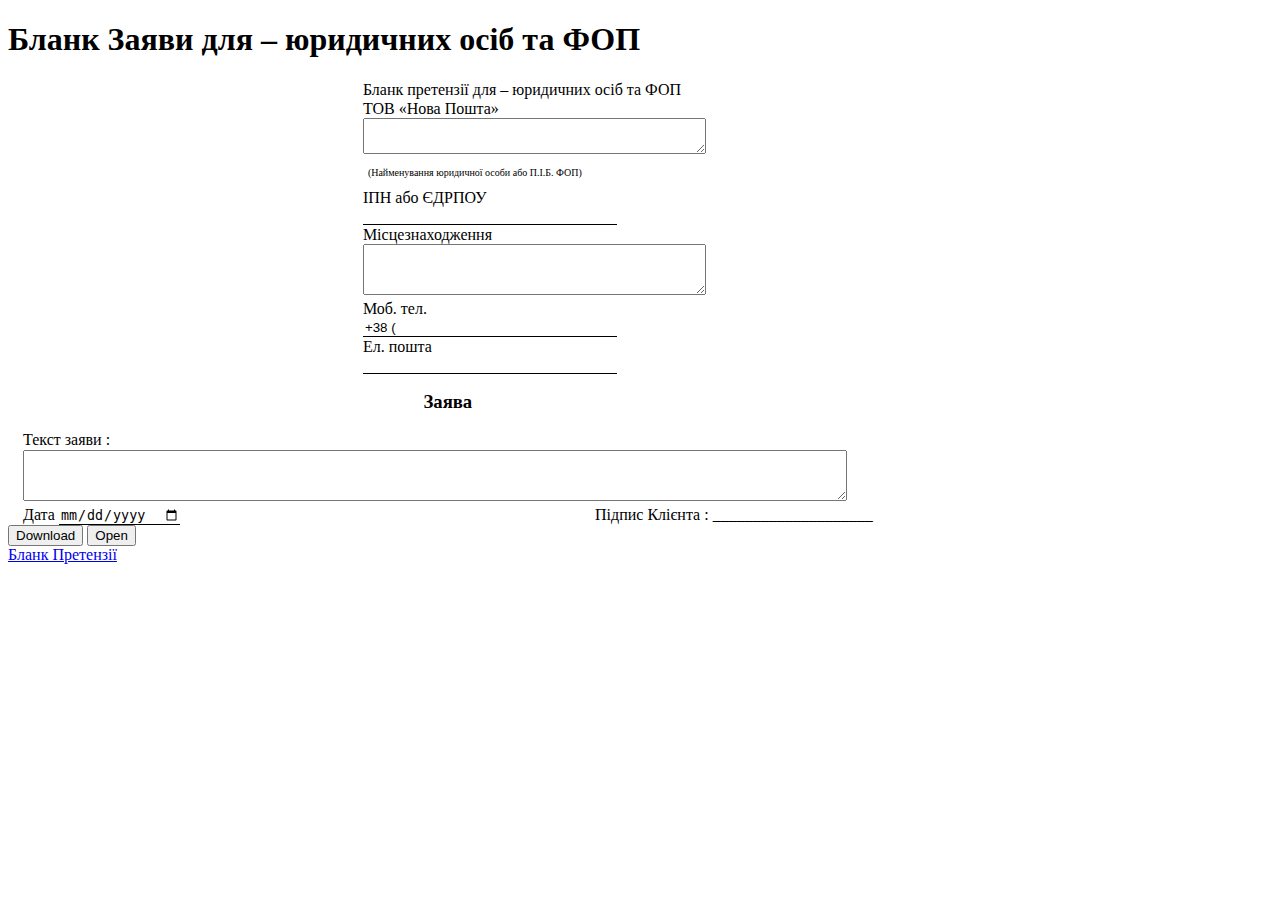
==== statement.html @ a2079eab "add second page" ====
<!DOCTYPE html>
<html lang="en">

<head>
	<meta charset="utf-8">
	<link rel="icon" href="../img/icon/favicon.ico">
	<link rel="stylesheet" href="css/main.css">
	<title>Бланк Заяви для – юридичних осіб та ФОП</title>
</head>

<body>
	<h1>Бланк Заяви для – юридичних осіб та ФОП</h1>
	<div class="wrapper_page">
		<div class="column_write">
			<div class="wrapper_header">
				<div class="header_np">
					<div>Бланк претензії для – юридичних осіб та ФОП <br>
						ТОВ «Нова Пошта»</div>
					<textarea name="comment" cols="40" rows="2" id="nameOfTheLegalEntity"></textarea>
					<label for="nameOfTheLegalEntity">
						<div class="comment">
							(Найменування юридичної особи або П.І.Б. ФОП)
						</div>
					</label>
					<div>
						<label for="TINorUSREOU">
							ІПН або ЄДРПОУ
						</label>
					</div>
					<input type="text" id="TINorUSREOU">
					<div>
						<label for="Location">
							Місцезнаходження
						</label>
					</div>
					<textarea name="comment" cols="40" rows="3" id="Location"></textarea>
					<div>
						<label for="tel">
							Моб. тел.
						</label>
					</div>
					<input type="text" id="tel" placeholder="(000) 000-00-00" value="+38 (" required="" minlength="12"
						maxlength="19">
					<div>
						<label for="emailUser">
							Ел. пошта
						</label>
					</div>
					<input type="email" id="emailUser">
				</div>
			</div>
			<h3>Заява</h3>
			<div class="wrapp_text">
				<div class="commentForProblems">
					<label for="theEssenceOfTheProblem"> Текст заяви : </label> <br>
					<textarea name="comment" cols="100" rows="3" id="theEssenceOfTheProblem"></textarea>
				</div>
				<div class="dateSignature">
					<div class="dateDoc">
						<label for="dateDoc">Дата</label>
						<input type="date" id="dateDoc">
					</div>
					<div class="wrapper_clientSignature">
						<div class="wrapperOutSignature">
							<label for="clientSignature">
								<div class="detailsAcc">
									Підпис Клієнта :
								</div>
								<div class="outSignature">
									____________________
								</div>
							</label>
						</div>
					</div>
				</div>
			</div>
		</div>
		<div class="column_pdf">
			<img src="" id="tableBanner" />
			<div id="res"></div>
		</div>
	</div>

	<input type="button" id="start" value="Download">
	<input type="button" id="openWindow" value="Open">
	<div class="ref">
		<a href="index.html">Бланк Претензії</a>
	</div>
	<script type="text/javascript" src="js/moment.js"></script>
	<script type="text/javascript" src="js/jspdf.min.js"></script>
	<script type="text/javascript" src="js/statement.js"></script>
	<script type="text/javascript" src="js/validation.js"></script>
</body>

</html>
---- css/main.css ----
@charset "UTF-8";
.wrapper_page {
  line-height: 1.2em;
  display: -webkit-box;
  display: -ms-flexbox;
  display: flex;
  -webkit-box-orient: vertical;
  -webkit-box-direction: normal;
      -ms-flex-direction: wrap;
          flex-direction: wrap;
}

.wrapper_page input {
  border: 0;
  border-bottom: solid black 1px;
}

.wrapper_page textarea:focus, .wrapper_page input:focus {
  outline: none;
}

.wrapper_page input[type="file"] {
  border: 0;
}

.column_write {
  width: 100%;
  margin-left: 15px;
}

.column_write .wrapper_header {
  display: -webkit-box;
  display: -ms-flexbox;
  display: flex;
  -webkit-box-pack: end;
      -ms-flex-pack: end;
          justify-content: flex-end;
}

.column_write .wrapper_header .header_np {
  width: 60%;
}

.column_write .wrapper_header .header_np input {
  display: block;
  width: 250px;
}

.column_write h3 {
  text-align: center;
}

.column_write .wrapp_text .wrapper_defect .defect {
  display: inline;
}

.column_write .wrapp_text .reimburseTheCostPaidFor .choiceOfCompensationFor {
  display: inline;
}

.column_write .wrapp_text .cancellationTheCostPaidFor .cancellationСhoiceOfCompensationFor {
  display: inline;
}

.column_write .theEssenceOfTheProblem {
  display: block;
}

.column_write .wrapper_details {
  display: -webkit-box;
  display: -ms-flexbox;
  display: flex;
}

.column_write .wrapper_details .FOP {
  width: 48%;
}

.column_write .wrapper_details .AccountFOP {
  width: 48%;
}

.column_write .dateSignature {
  display: -webkit-box;
  display: -ms-flexbox;
  display: flex;
  -webkit-box-pack: justify;
      -ms-flex-pack: justify;
          justify-content: space-between;
}

.column_write .dateSignature .detailsAcc {
  display: inline;
}

.column_write .dateSignature .outSignature {
  display: inline;
}

.column_write .wrapper_clientSignature {
  display: -webkit-box;
  display: -ms-flexbox;
  display: flex;
}

.column_pdf {
  width: 47%;
}

#otherProblem {
  width: 400px;
}

.comment {
  font-size: 10px;
  padding: 5px;
}

#otherAdditions {
  width: 500px;
}

#invoiceNumber {
  -webkit-appearance: textfield;
     -moz-appearance: textfield;
          appearance: textfield;
  width: 70%;
}

#invoiceNumber::-webkit-outer-spin-button,
#invoiceNumber::-webkit-inner-spin-button {
  -webkit-appearance: none;
  margin: 0;
}

#currentAccount {
  width: 90%;
}

#tableBanner {
  position: relative;
  top: 90vh;
}
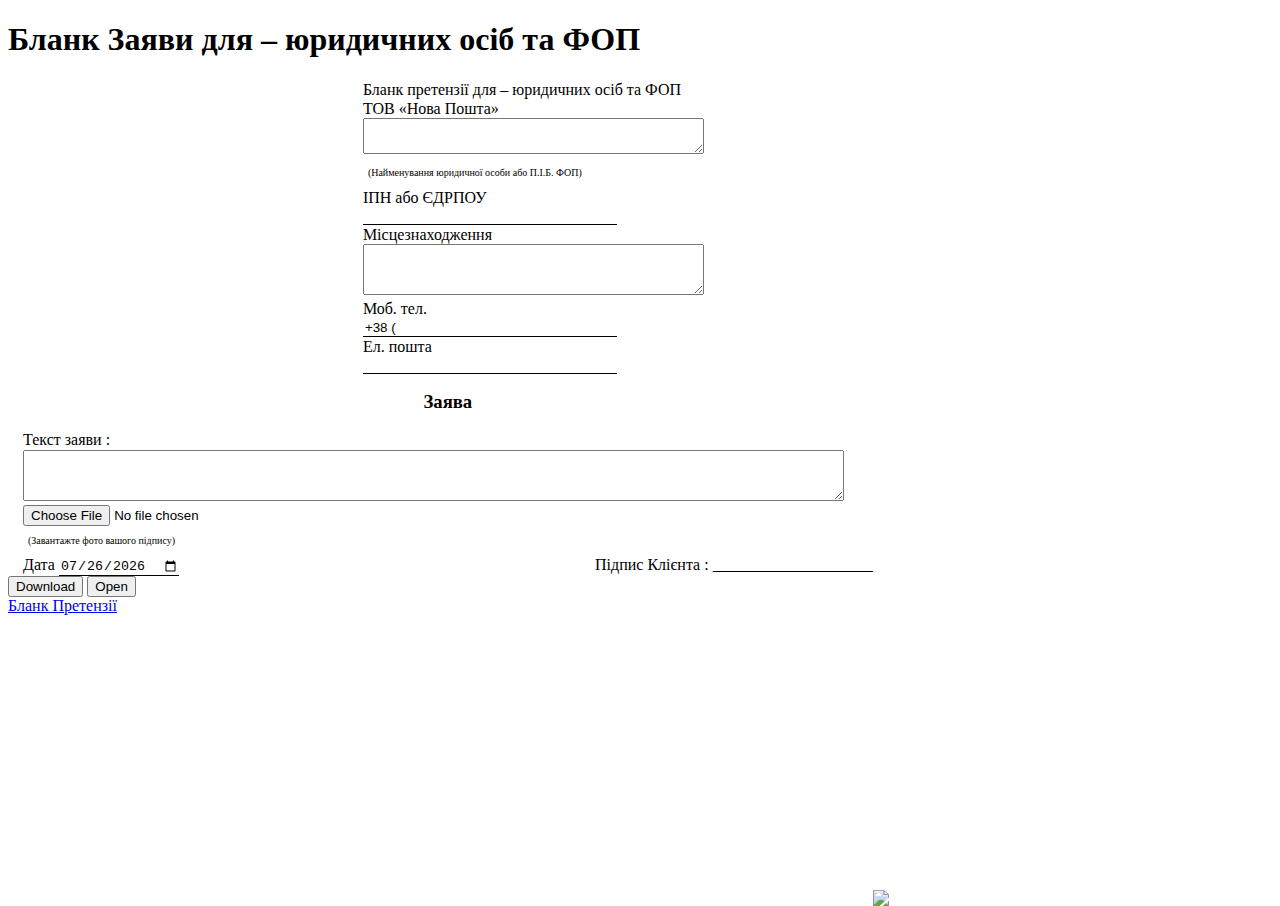
==== commit f28dcf62: "change statement" ====
--- a/statement.html
+++ b/statement.html
@@ -55,6 +55,11 @@
 					<label for="theEssenceOfTheProblem"> Текст заяви : </label> <br>
 					<textarea name="comment" cols="100" rows="3" id="theEssenceOfTheProblem"></textarea>
 				</div>
+				<div class="wrapperInputSignature">
+					<input type="file" accept=".jpg, .jpeg, .png" id="clientSignature">
+
+					<div class="comment">(Завантажте фото вашого підпису)</div>
+				</div>
 				<div class="dateSignature">
 					<div class="dateDoc">
 						<label for="dateDoc">Дата</label>
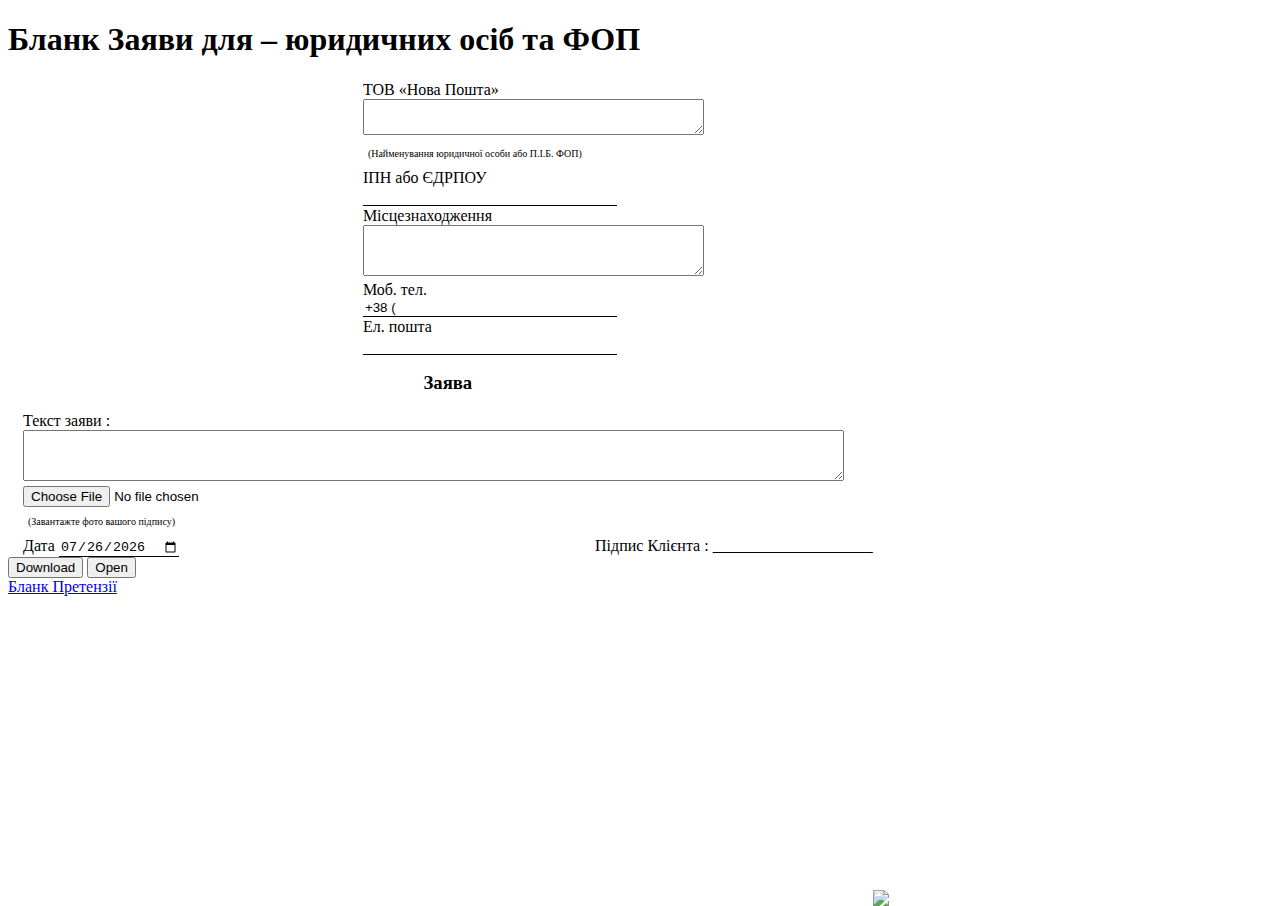
==== commit cd5f6519: "fix cookie" ====
--- a/statement.html
+++ b/statement.html
@@ -14,8 +14,7 @@
 		<div class="column_write">
 			<div class="wrapper_header">
 				<div class="header_np">
-					<div>Бланк претензії для – юридичних осіб та ФОП <br>
-						ТОВ «Нова Пошта»</div>
+					<div>ТОВ «Нова Пошта»</div>
 					<textarea name="comment" cols="40" rows="2" id="nameOfTheLegalEntity"></textarea>
 					<label for="nameOfTheLegalEntity">
 						<div class="comment">
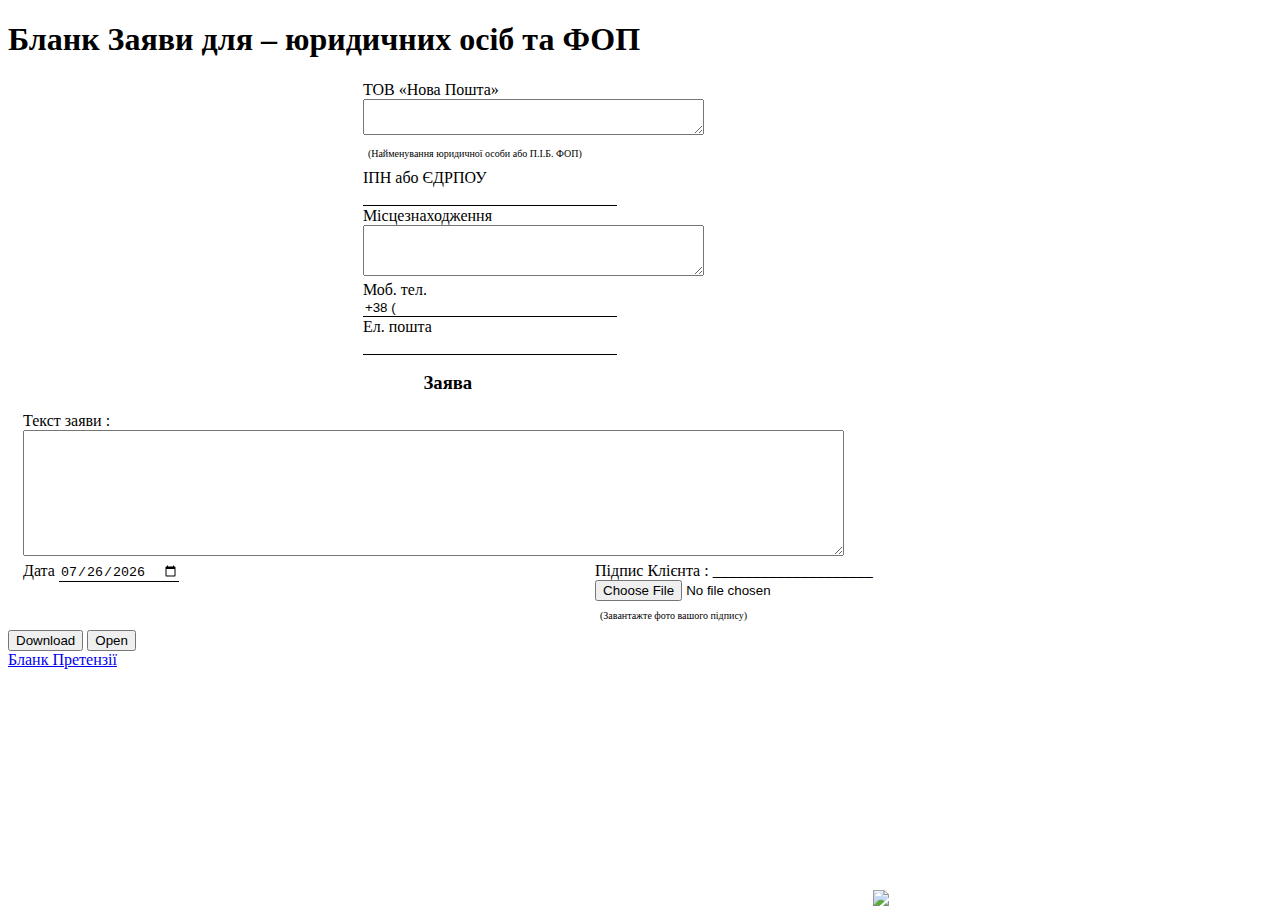
==== commit 9b8107a1: "fix position" ====
--- a/statement.html
+++ b/statement.html
@@ -52,13 +52,9 @@
 			<div class="wrapp_text">
 				<div class="commentForProblems">
 					<label for="theEssenceOfTheProblem"> Текст заяви : </label> <br>
-					<textarea name="comment" cols="100" rows="3" id="theEssenceOfTheProblem"></textarea>
+					<textarea name="comment" cols="100" rows="8" id="theEssenceOfTheProblem"></textarea>
 				</div>
-				<div class="wrapperInputSignature">
-					<input type="file" accept=".jpg, .jpeg, .png" id="clientSignature">
 
-					<div class="comment">(Завантажте фото вашого підпису)</div>
-				</div>
 				<div class="dateSignature">
 					<div class="dateDoc">
 						<label for="dateDoc">Дата</label>
@@ -72,6 +68,11 @@
 								</div>
 								<div class="outSignature">
 									____________________
+								</div>
+								<div class="wrapperInputSignature">
+									<input type="file" accept=".jpg, .jpeg, .png" id="clientSignature">
+
+									<div class="comment">(Завантажте фото вашого підпису)</div>
 								</div>
 							</label>
 						</div>
